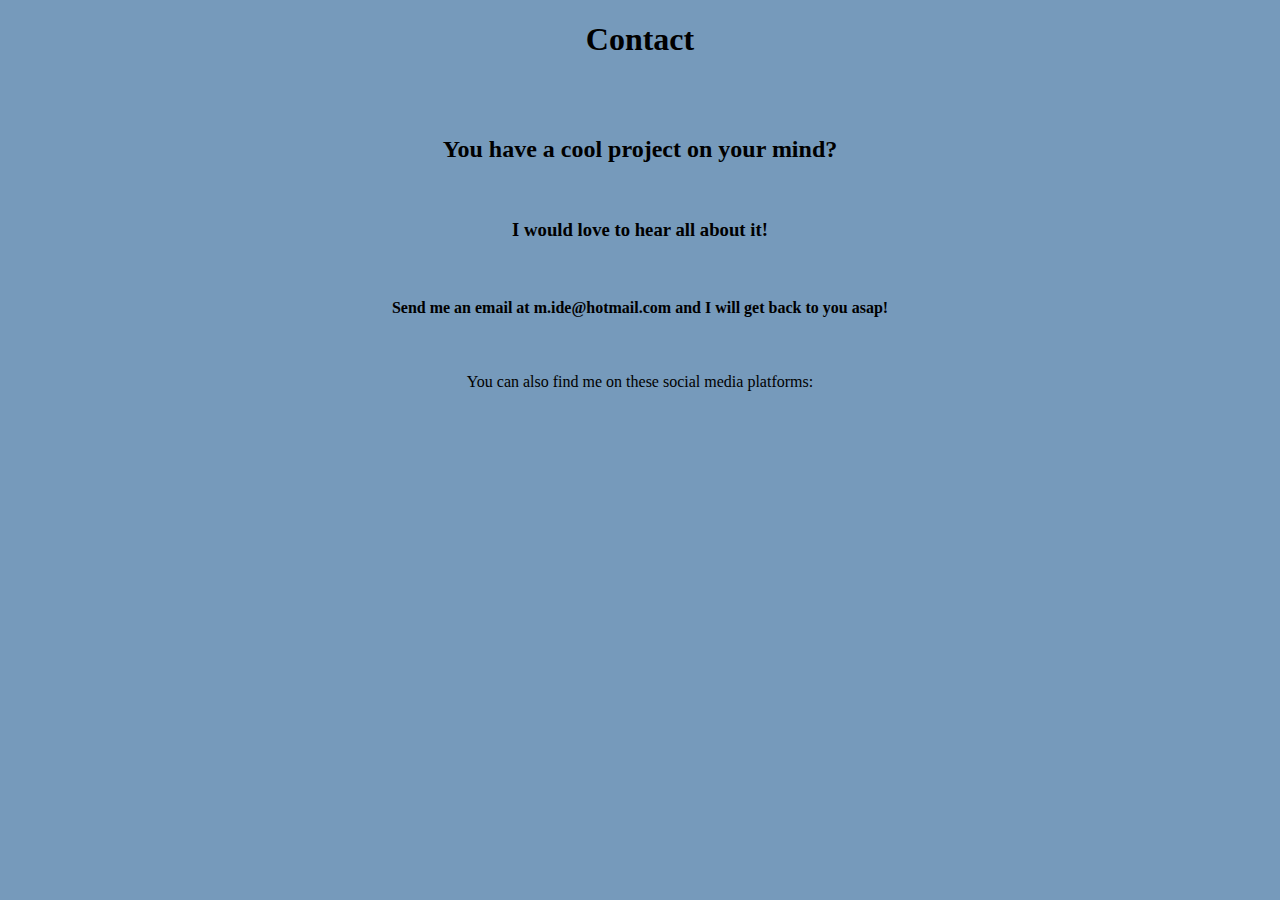
==== contact.html @ 4353592c "contact info" ====
<!DOCTYPE html>
<html lang="en">
<head>
    <meta charset="UTF-8">
    <meta name="viewport" content="width=device-width, initial-scale=1.0">
    <link rel="stylesheet" href="contact.css">
    <title>Contact</title>
</head>
<body>
    <header></header>
    <main>
        <h1>Contact</h1>
        <br><br>
        <h2>You have a cool project on your mind?</h2><br>
        <h3>I would love to hear all about it!</h3><br>
        <h4>Send me an email at m.ide@hotmail.com and I will get back to you asap!</h4><br>
        <p>You can also find me on these social media platforms:</p><br>
        
    </main>
    <footer></footer>
</body>
</html>
---- contact.css ----
*{
    background-color: #769ABB;
    background-position: fixed;
    text-align: center;
}
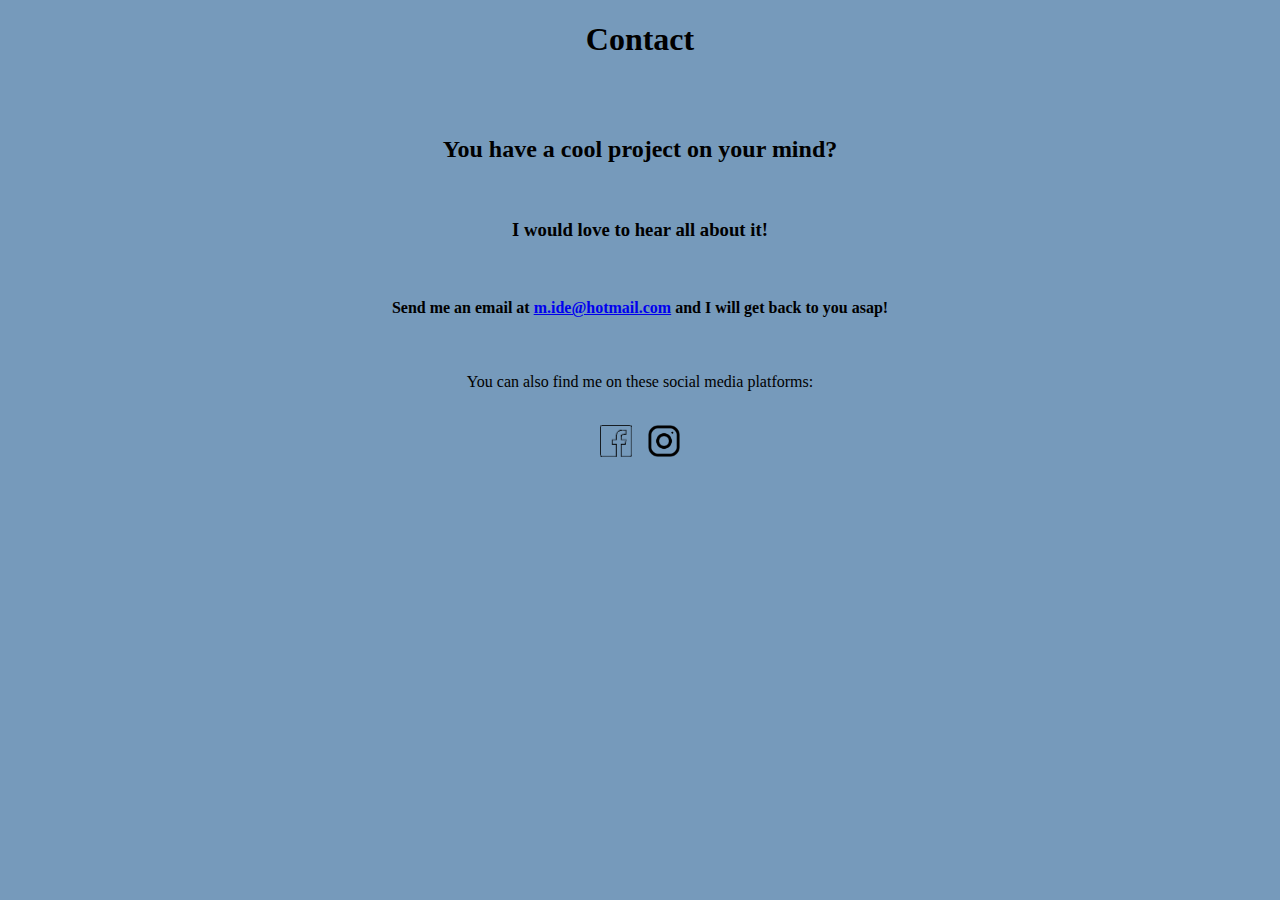
==== commit bdf7698c: "basic style" ====
--- a/contact.html
+++ b/contact.html
@@ -13,9 +13,12 @@
         <br><br>
         <h2>You have a cool project on your mind?</h2><br>
         <h3>I would love to hear all about it!</h3><br>
-        <h4>Send me an email at m.ide@hotmail.com and I will get back to you asap!</h4><br>
+        <h4>Send me an email at <a href="mailto:m.ide@hotmail.com">m.ide@hotmail.com</a> and I will get back to you asap!</h4><br>
         <p>You can also find me on these social media platforms:</p><br>
-        
+        <div id="social">
+            <div><a href="https://www.facebook.com/melody.ide" target="_blank"><img src="./images/facebook-2868.png" alt="facebook icon" id="fb"></a></div>
+            <div><a href="https://www.instagram.com/melodyidephotography/?utm_source=ig_web_button_share_sheet&igshid=OGQ5ZDc2ODk2ZA==" target="_blank"><img src="./images/Instagram-icon-with-flat-design-on-transparent-background-PNG.png" alt="instagram icon"  id="insta"></a></div>
+        </div>
     </main>
     <footer></footer>
 </body>
--- a/contact.css
+++ b/contact.css
@@ -3,3 +3,36 @@
     background-position: fixed;
     text-align: center;
 }
+
+h1{
+
+}
+
+h2{
+
+}
+
+h3{
+
+}
+
+h4{
+
+}
+
+p{
+
+}
+
+#social{
+    display: inline-flex;
+}
+
+#fb{
+    height: 2rem;
+    margin-right: 1rem;
+}
+
+#insta{
+    height: 2rem;
+}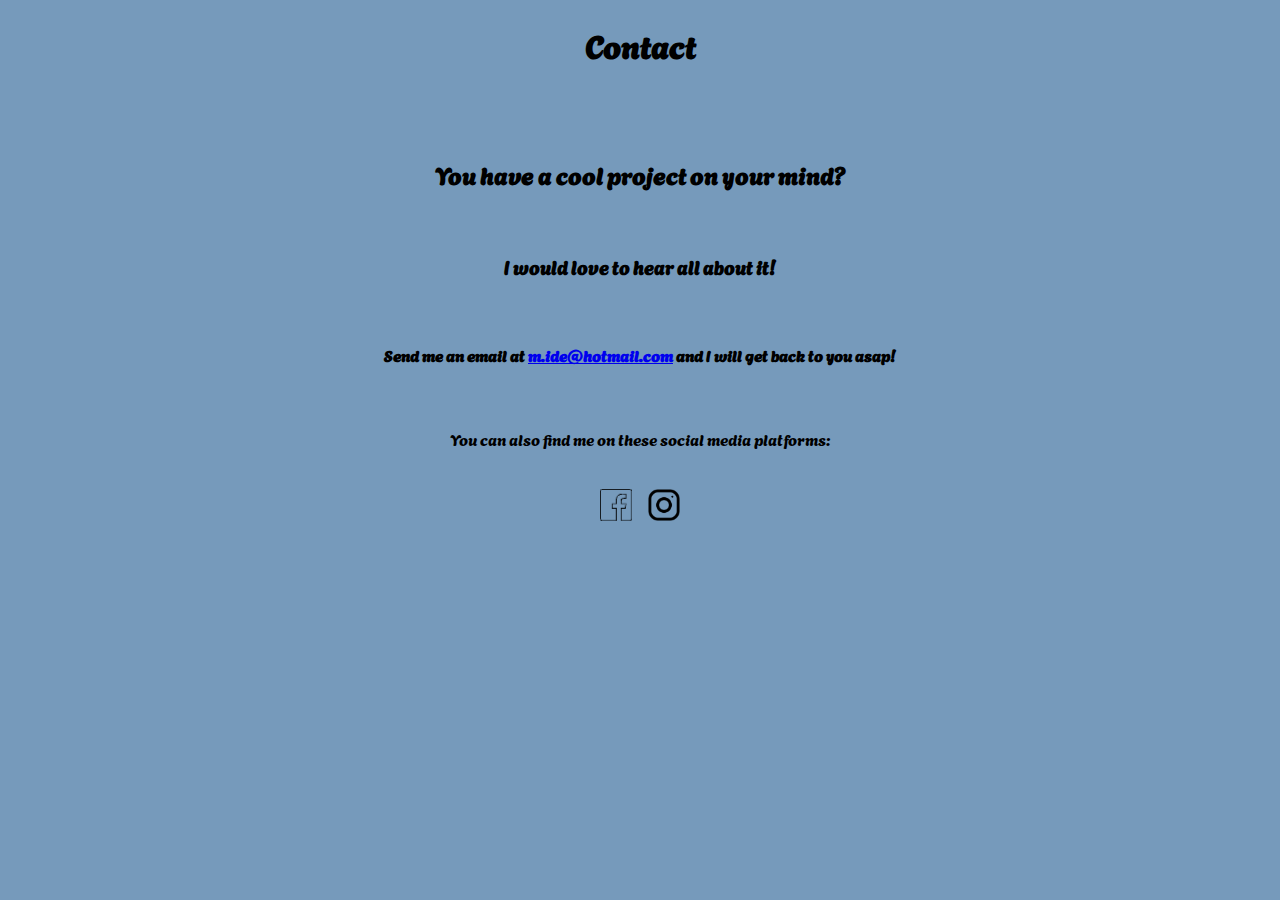
==== commit ed980d14: "ajout font agbalumo" ====
--- a/contact.html
+++ b/contact.html
@@ -4,6 +4,9 @@
     <meta charset="UTF-8">
     <meta name="viewport" content="width=device-width, initial-scale=1.0">
     <link rel="stylesheet" href="contact.css">
+    <link rel="preconnect" href="https://fonts.googleapis.com">
+<link rel="preconnect" href="https://fonts.gstatic.com" crossorigin>
+<link href="https://fonts.googleapis.com/css2?family=Agbalumo&display=swap" rel="stylesheet">
     <title>Contact</title>
 </head>
 <body>
--- a/contact.css
+++ b/contact.css
@@ -2,6 +2,7 @@
     background-color: #769ABB;
     background-position: fixed;
     text-align: center;
+    font-family: Agbalumo;
 }
 
 h1{
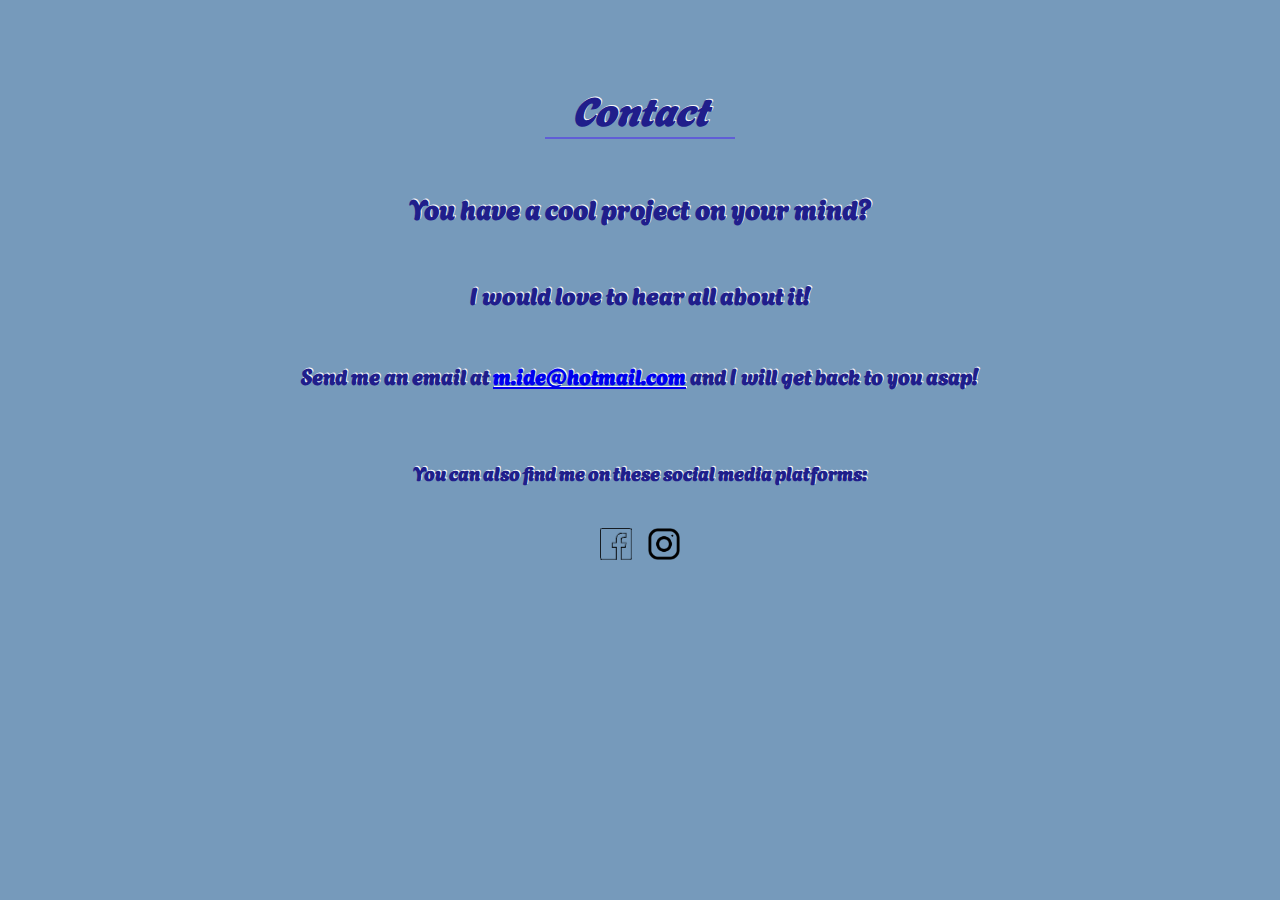
==== commit aba4f7bc: "style contact" ====
--- a/contact.html
+++ b/contact.html
@@ -13,9 +13,8 @@
     <header></header>
     <main>
         <h1>Contact</h1>
-        <br><br>
-        <h2>You have a cool project on your mind?</h2><br>
-        <h3>I would love to hear all about it!</h3><br>
+        <h2>You have a cool project on your mind?</h2>
+        <h3>I would love to hear all about it!</h3>
         <h4>Send me an email at <a href="mailto:m.ide@hotmail.com">m.ide@hotmail.com</a> and I will get back to you asap!</h4><br>
         <p>You can also find me on these social media platforms:</p><br>
         <div id="social">
--- a/contact.css
+++ b/contact.css
@@ -6,23 +6,51 @@
 }
 
 h1{
-
+    color: #201e8b;
+    text-shadow: rgb(95, 90, 168) 1px 1px 0px;
+    text-shadow: rgb(247, 247, 250) 1px -1px 0px;
+    font-size: 2.4rem;
+    margin-top: 5rem;
+    font-style: italic;
+    margin-left: auto;
+    border-bottom: #605ed6 solid 2px;  
+    width: 15%;
+    text-align: center;
+    margin-left: auto;
+    margin-right: auto;
 }
 
 h2{
-
+    color: #201e8b;
+    text-shadow: rgb(95, 90, 168) 1px 1px 0px;
+    text-shadow: rgb(247, 247, 250) 1px -1px 0px;
+    font-size: 1.7rem;
+    margin-top: 3rem;
 }
 
 h3{
-
+    color: #201e8b;
+    text-shadow: rgb(95, 90, 168) 1px 1px 0px;
+    text-shadow: rgb(247, 247, 250) 1px -1px 0px;
+    font-size: 1.5rem;
+    margin-top: 3rem;
 }
 
 h4{
-
+    color: #201e8b;
+    text-shadow: rgb(95, 90, 168) 1px 1px 0px;
+    text-shadow: rgb(247, 247, 250) 1px -1px 0px;
+    font-size: 1.3rem;
+    margin-top: 3rem;
 }
 
 p{
-
+    color: #201e8b;
+    text-shadow: rgb(95, 90, 168) 1px 1px 0px;
+    text-shadow: rgb(247, 247, 250) 1px -1px 0px;
+    font-size: 1.2rem;
+    margin-top: 1rem;
+    font-weight: bold;
 }
 
 #social{
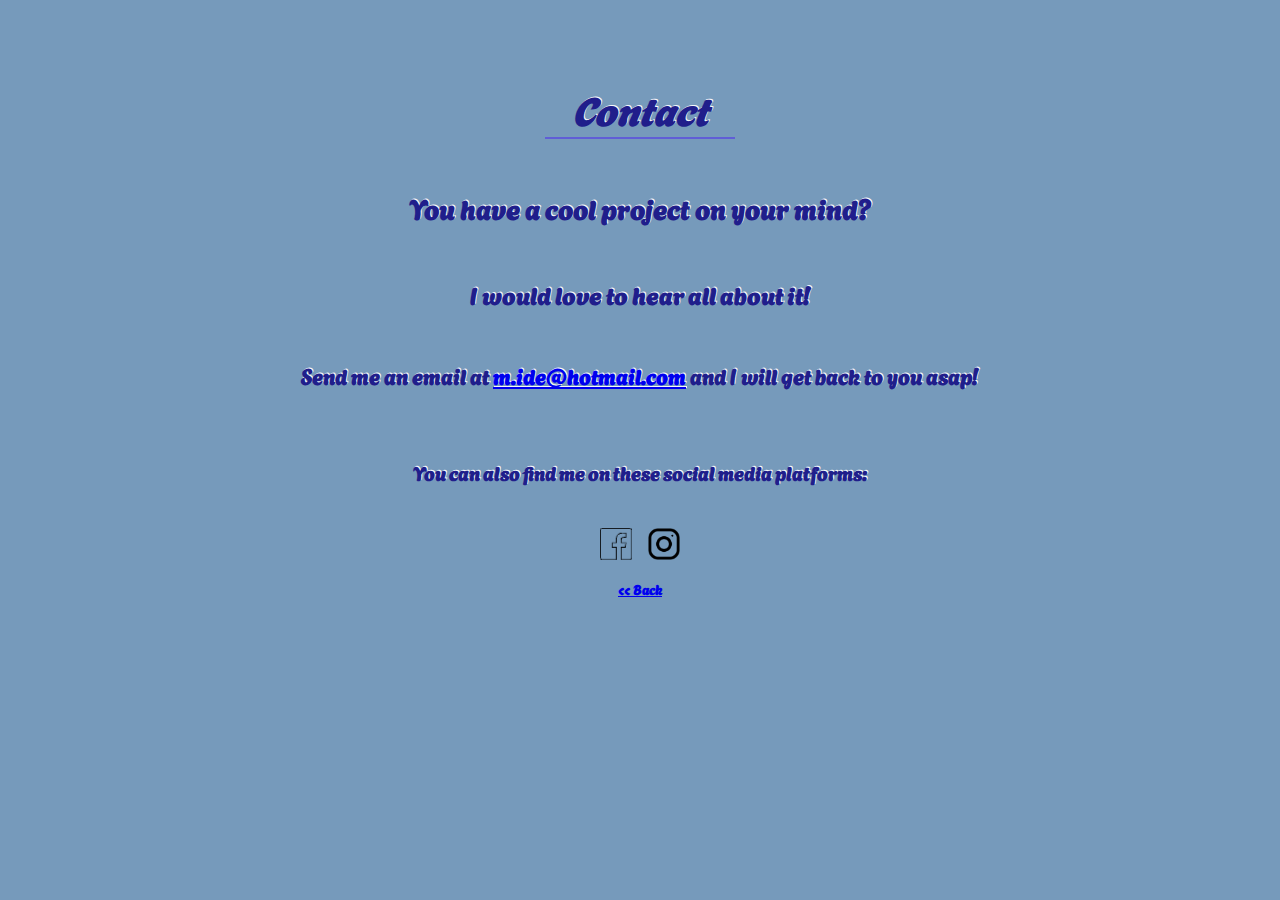
==== commit b1a62ee4: "add back btn" ====
--- a/contact.html
+++ b/contact.html
@@ -21,6 +21,7 @@
             <div><a href="https://www.facebook.com/melody.ide" target="_blank"><img src="./images/facebook-2868.png" alt="facebook icon" id="fb"></a></div>
             <div><a href="https://www.instagram.com/melodyidephotography/?utm_source=ig_web_button_share_sheet&igshid=OGQ5ZDc2ODk2ZA==" target="_blank"><img src="./images/Instagram-icon-with-flat-design-on-transparent-background-PNG.png" alt="instagram icon"  id="insta"></a></div>
         </div>
+        <p id="backbtn"><a href="https://melodyide.github.io/Projets/"><< Back</a></p>
     </main>
     <footer></footer>
 </body>
--- a/contact.css
+++ b/contact.css
@@ -12,7 +12,6 @@
     font-size: 2.4rem;
     margin-top: 5rem;
     font-style: italic;
-    margin-left: auto;
     border-bottom: #605ed6 solid 2px;  
     width: 15%;
     text-align: center;
@@ -64,4 +63,21 @@
 
 #insta{
     height: 2rem;
+}
+
+#backbtn{
+    font-size: 0.8rem;
+    text-decoration: none;
+    text-shadow: none;
+}
+
+@media screen and (max-width: 600px) {
+    body{
+        padding: 10px;
+    }
+
+    h1{
+        width: 50%;
+        margin-top: -15px;
+    }
 }